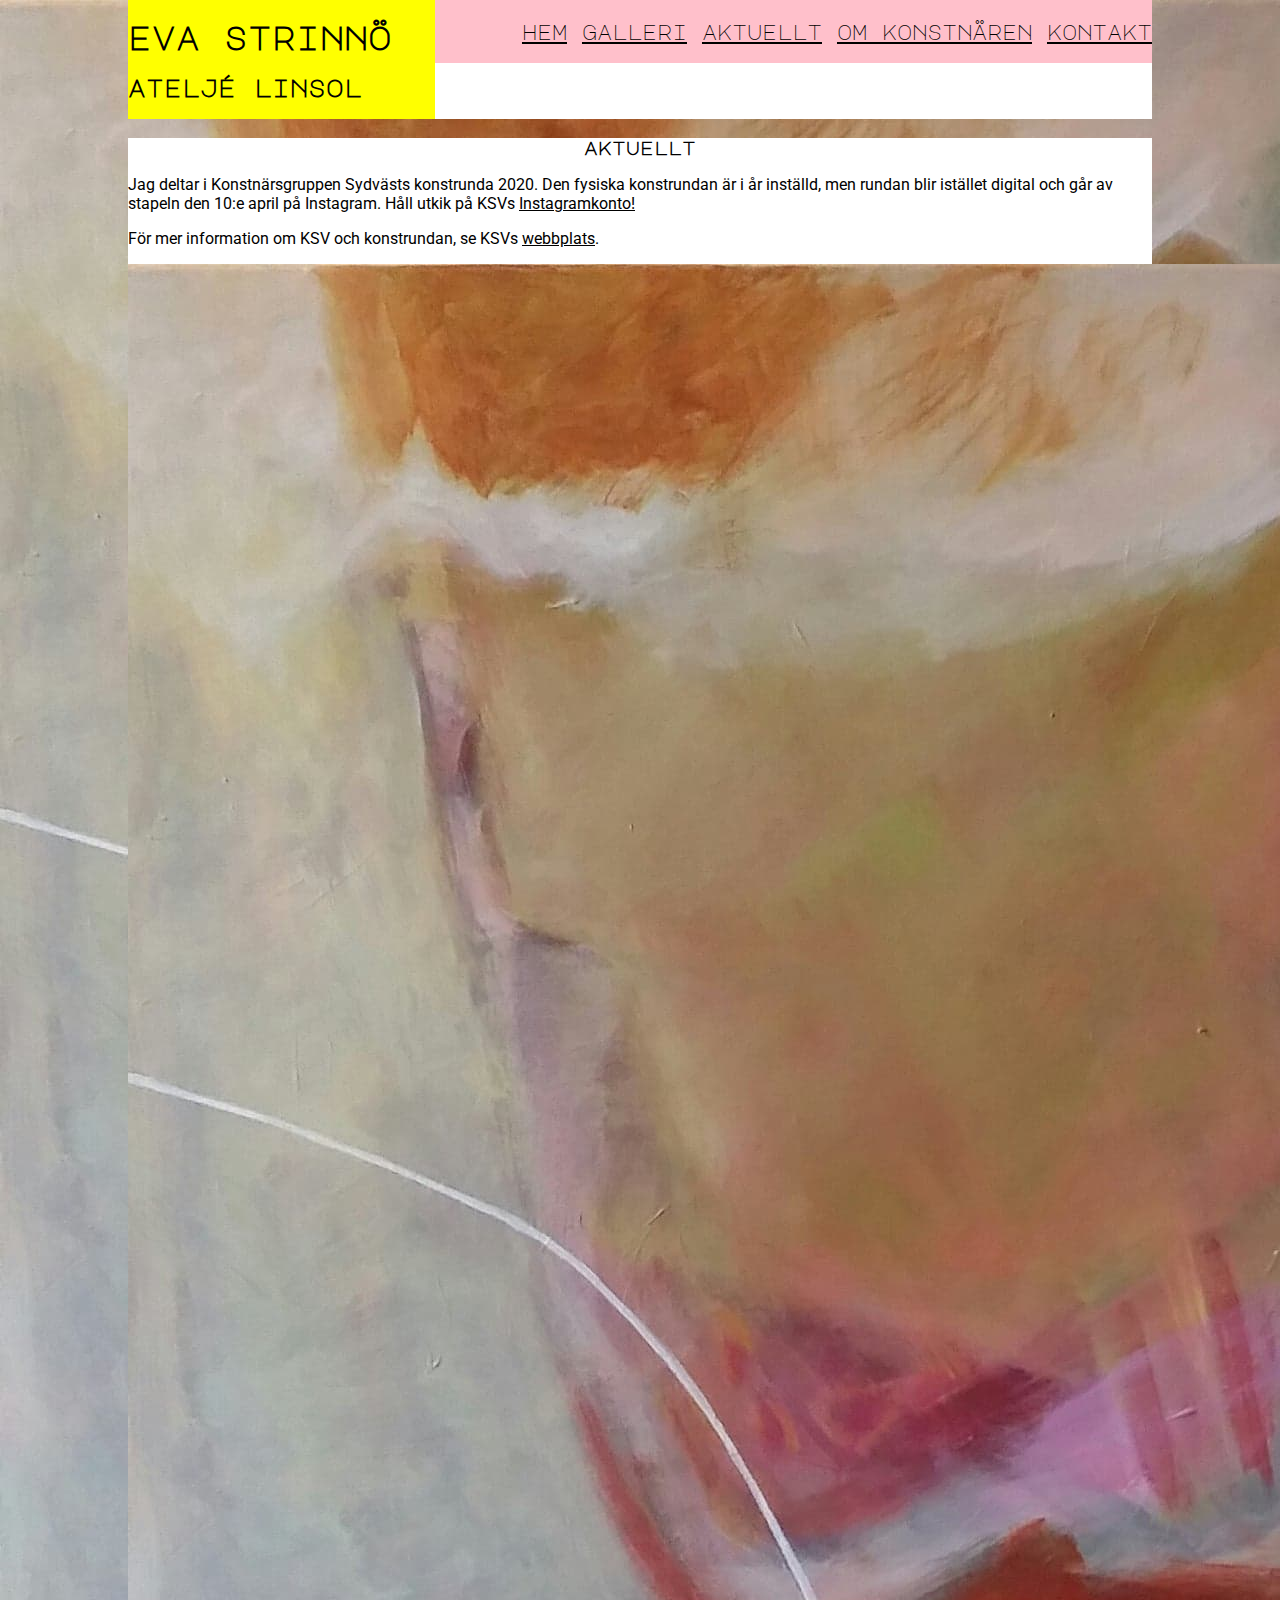
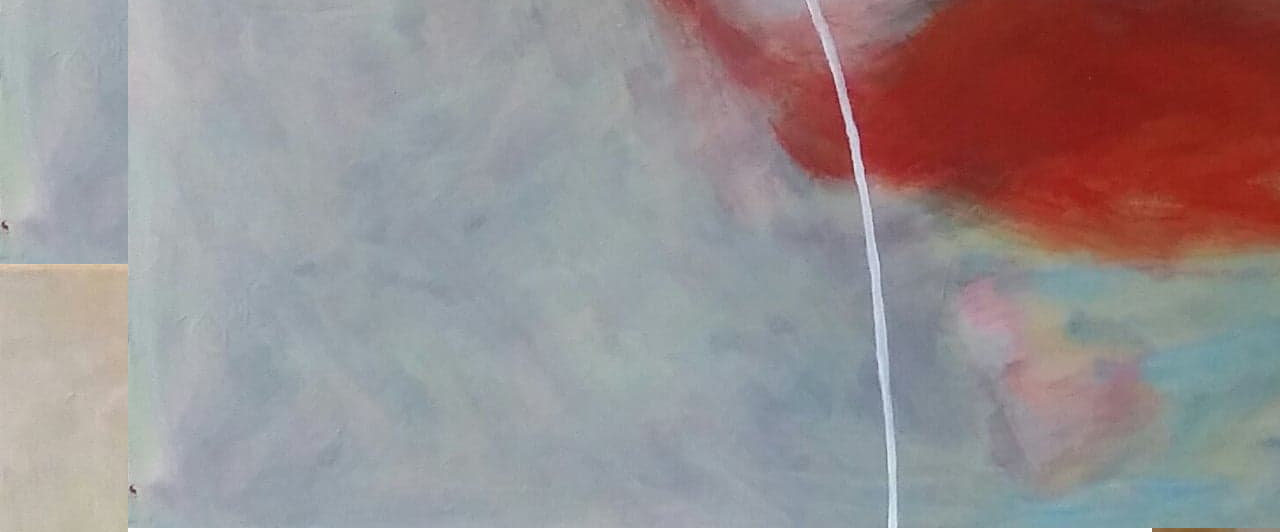
==== aktuellt.html @ 60182904 "Create aktuellt.html" ====
<!DOCTYPE html>
<html lang = "sv">
    <head>
        <link rel = "stylesheet" type = "text/css" href = "style.css">
        <meta charset = "UTF-8">
        <title>Aktuellt - Eva Strinnö</title>
        <link href="https://fonts.googleapis.com/css?family=Major+Mono+Display" rel="stylesheet">
        <link href="https://fonts.googleapis.com/css?family=Roboto:300" rel="stylesheet">
    </head>

    <body>
        <div class = "wrapper">
            <header>
                <div class = "logoWrapper">
                    <div class = "evaStrinnoDiv">
                        <h1>eva strinnö</h1>
                    </div>

                    <div class = "ateljeLinsolDiv">
                        <h2>ateljé linsol</h2>
                    </div>
                </div>

                <nav class = "mainNav">
                    <ul id = "menuUl">
                      <li><a href = "index.html">hem</a></li>
                      <li><a href = "galleri.html">galleri</a></li>
                      <li><a href = "aktuellt.html">aktuellt</a></li>
                      <li><a href = "om.html">om konstnären</a></li>
                      <li><a href = "kontakt.html">kontakt</a></li>
                    </ul>
                </nav>
            </header>

            <main id = "mainDivOm">
              <div class = "content">
                <h3>aktuellt</h3>
                
                <p>Jag deltar i Konstnärsgruppen Sydvästs konstrunda 2020. Den fysiska konstrundan är i år inställd, men rundan blir istället digital och går av stapeln den 10:e april på Instagram. Håll utkik på KSVs <a href = "https://www.instagram.com/ksvkonst/" target = "_blank">Instagramkonto!</a></p>

                <p>För mer information om KSV och konstrundan, se KSVs <a href = "http://www.ksvkonst.se/" target = "_blank">webbplats</a>.</p>

                <img src = "images/utanTitel1.jpg" alt = "Utan titel, Eva Strinnö">

              </div>

            </main>

            <footer></footer>
        </div>

    </body>

</html>
---- style.css ----
body {
    background-color: #fff;
    margin: 0;
    color: #000;
    font-size: 16px;
    background-image: url(images/utanTitel1.jpg)
}

h1,
h2,
h3,
h4 {
    font-family: 'Major Mono Display', monospace;
}

h1 {
    font-size: 2em;
}

h2 {
    font-size: 1.5em;
}

h3 {
    font-size: 1.17em;
}

h4 {
    font-size: 1.12em;
}

p {
    font-family: 'Roboto', sans-serif;
    font-size: 1em;
}

a:link {
    color: #000;
}

a:visited {
    color: #000;
}

header {
    background-color: #fff;
}

header:after {
    content: "";
    display: block;
    clear: both;
}

.logoWrapper {
    background-color: yellow;
    width: 30%;
    float: left;
}

nav {
    background-color: pink;
    font-family: 'Major Mono Display', monospace;
    font-size: 1.3em;
    width: 70%;
    float: left;
}

nav a:hover {
    color: #999;
}

main {
    background-color: #fff;
}

footer {
    background-color: #fff;
}

.wrapper {
    width: 80%;
    margin-left: auto;
    margin-right: auto;
}

#menuUl {
    float: right;
}

#menuUl li {
    display: inline;
}

/* CSS specifik för index.html börjar här */
#indexPageImg {
    height: 350px;
    width: 350px;
    margin-left: auto;
    margin-right: auto;
}

#mainDivIndex {
    text-align: center;
    padding: 0;
}
/* CSS specifik för index.html slutar här */

/* CSS specifik för galleri.html börjar här */
#mainDivGalleri {
    text-align: center;
}

#mainDivGalleri h4 {
    text-align: center;
    margin-top: 3em;
}

.galleryDiv {
    width: 70%;
    float: left;
    overflow: scroll;
    height: 500px;
}

.galleryGridContainer {
    display: grid;
    grid-template-columns: auto auto auto;
}

.galleryGridContainer:last-child {
    margin-bottom: 2em;
}

.galleryImgDiv {
    width: 200px;
    font-size: 0.8em;
    font-family: 'Roboto', sans-serif;
    color: #888;
    margin-bottom: 1em;
}

.galleryImgDiv:hover {
    color: #000;
}

.galleryImgDiv img {
    height: auto;
    width: 200px;
}

.subNav {
    font-family: 'Major Mono Display', monospace;
    font-size: 1em;
    width: 30%;
}

.subNav li {
    margin: 0.75em;
}

#footerDivGalleri a {
    display: none;
    font-family: 'Major Mono Display', monospace;
    font-size: 0.95em;
}

/* CSS specifik för galleri.html slutar här */

/* CSS specifik för om.html börjar här */
#mainDivOm {
    font-family: 'Roboto', sans-serif;
    font-size: 1em;
}

#mainDivOm h3 {
    text-align: center;
}
/* CSS specifik för om.html slutar här */

/* CSS för mobilanpassning börjar här */
@media only screen and (max-width: 650px) {
    .gridContainer {
        grid-template-areas:
            "evaStrinno"
            "menu"
            "side"
            "main"
            "footer";
    
        width: 80%;
        height: auto;
    }

    .evaStrinnoDiv {
        border-right: none;
        border-bottom: solid 1px #000;
    }

    .menuDiv {
        padding: 0em;
    }
    
    .sideDiv {
        border-top: solid 1px #000;
        border-right: none;
    }
    
    .mainDiv {
        border-top: none;
    }
    
    .footerDiv {
        border-top: none;
    }

    #menuUl {
        float: none;
    }
    
    #menuUl li {
        display: block;
        margin-bottom: 0.4em;
    }

    /* Mobilanpassad CSS specifik för index.html börjar här */
    #mainDivIndex {
        padding: 1em;;
    }
    
    #indexPageImg {
        height: auto;
        width: 100%;
        margin-left: auto;
        margin-right: auto;
    }

    #sideDivIndex {
        padding: 0.2em;
    }
    /* Mobilanpassad CSS specifik för index.html slutar här */

    /* Mobilanpassad CSS specifik för galleri.html börjar här */
    .galleryGridContainer {
        grid-template-columns: auto;
    }

    #mainDivGalleri h4 {
        margin-top: 2em;
    }

    .galleryImgDiv {
        width: 100%;
    }

    .galleryGridContainer:last-child {
        margin-bottom: 0.5em;
    }

    #sideDivGalleri ul {
        padding: 0;
        text-align: center;
        width: 100%;
    }

    #sideDivGalleri li {
        float: left;
        margin: 0.6em;
    }

    #footerDivGalleri a {
        display: inline;
    }
    /* Mobilanpassad CSS specifik för galleri.html slutar här */

    /* Mobilanpassad CSS specifik för om.html börjar här */
    #sideDivOm {
        padding: 0em;
    }
    /* Mobilanpassad CSS specifik för om.html slutar här */
    
}
/* CSS för mobilanpassning slutar här */
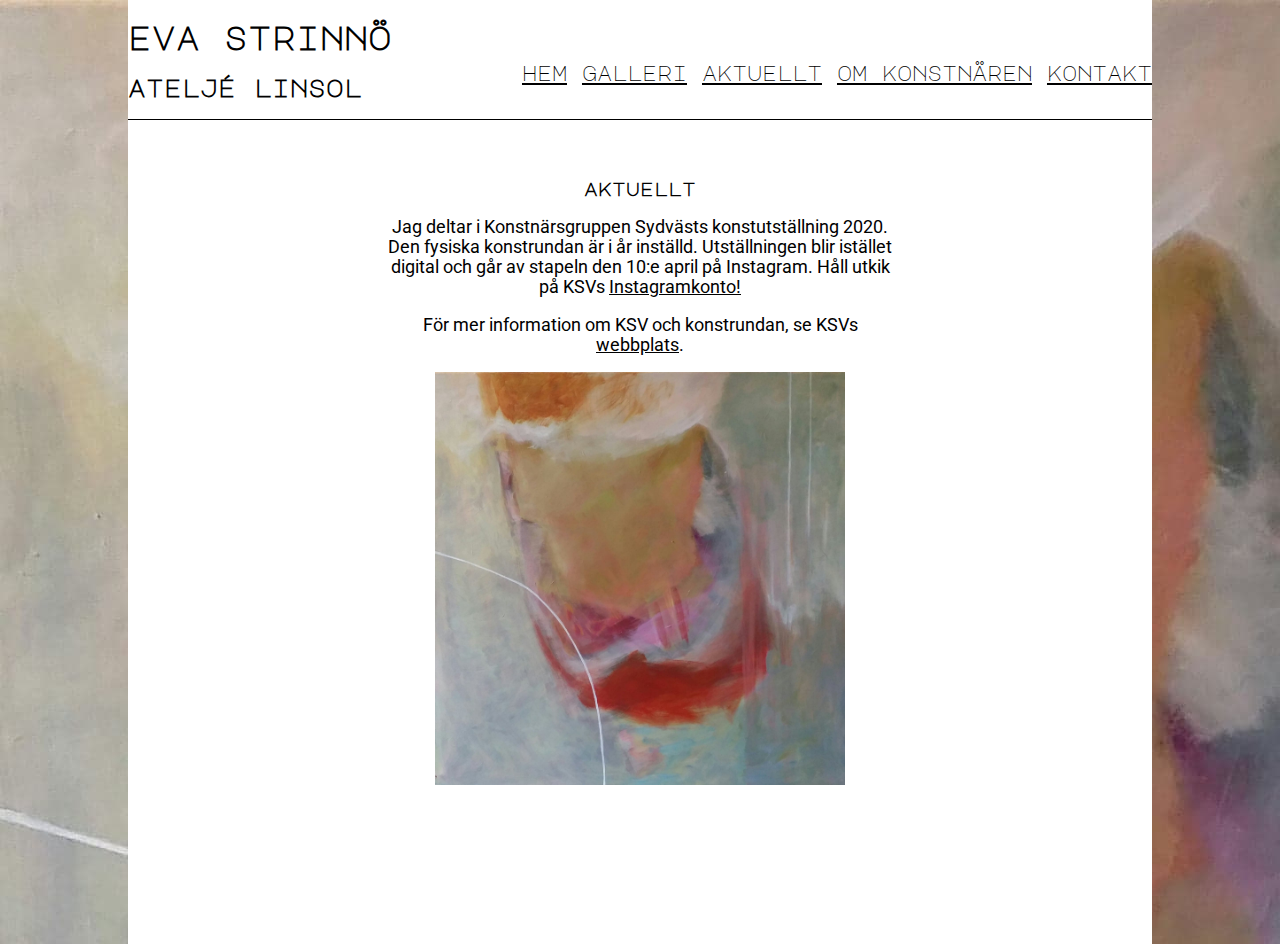
==== commit 5f02ec67: "Adding changes" ====
--- a/aktuellt.html
+++ b/aktuellt.html
@@ -36,7 +36,7 @@
               <div class = "content">
                 <h3>aktuellt</h3>
                 
-                <p>Jag deltar i Konstnärsgruppen Sydvästs konstrunda 2020. Den fysiska konstrundan är i år inställd, men rundan blir istället digital och går av stapeln den 10:e april på Instagram. Håll utkik på KSVs <a href = "https://www.instagram.com/ksvkonst/" target = "_blank">Instagramkonto!</a></p>
+                <p>Jag deltar i Konstnärsgruppen Sydvästs konstutställning 2020. Den fysiska konstrundan är i år inställd. Utställningen blir istället digital och går av stapeln den 10:e april på Instagram. Håll utkik på KSVs <a href = "https://www.instagram.com/ksvkonst/" target = "_blank">Instagramkonto!</a></p>
 
                 <p>För mer information om KSV och konstrundan, se KSVs <a href = "http://www.ksvkonst.se/" target = "_blank">webbplats</a>.</p>
 
--- a/style.css
+++ b/style.css
@@ -3,7 +3,7 @@
     margin: 0;
     color: #000;
     font-size: 16px;
-    background-image: url(images/utanTitel1.jpg)
+    background-image: url(images/utanTitel1.jpg);
 }
 
 h1,
@@ -31,7 +31,7 @@
 
 p {
     font-family: 'Roboto', sans-serif;
-    font-size: 1em;
+    font-size: 1.1em;
 }
 
 a:link {
@@ -42,8 +42,16 @@
     color: #000;
 }
 
+.wrapper {
+    width: 80%;
+    margin-left: auto;
+    margin-right: auto;
+    height: 100vh;
+}
+
 header {
     background-color: #fff;
+    border-bottom: 1px solid #000;
 }
 
 header:after {
@@ -53,13 +61,13 @@
 }
 
 .logoWrapper {
-    background-color: yellow;
+    background-color: #fff;
     width: 30%;
     float: left;
 }
 
 nav {
-    background-color: pink;
+    background-color: #fff;
     font-family: 'Major Mono Display', monospace;
     font-size: 1.3em;
     width: 70%;
@@ -70,18 +78,32 @@
     color: #999;
 }
 
+.mainNav {
+    margin-top: 4%;
+}
+
 main {
     background-color: #fff;
+    height: 87%;
+    padding-top: 4%;
+    text-align: center;
+    overflow: auto;
+}
+
+.content {
+    width: 50%;
+    margin-left: auto;
+    margin-right: auto;
+    font-family: 'Roboto', sans-serif;
+    font-size: 1em;
 }
 
 footer {
     background-color: #fff;
 }
 
-.wrapper {
-    width: 80%;
-    margin-left: auto;
-    margin-right: auto;
+img {
+    width: 80%;
 }
 
 #menuUl {
@@ -100,9 +122,23 @@
     margin-right: auto;
 }
 
+.indexGridContainer {
+    width: 80%;
+    text-align: center;
+    margin-left: auto;
+    margin-right: auto;
+    display: grid;
+    grid-template-columns: auto auto;
+    height: 100%;
+}
+
+.indexImgDiv img {
+    height: auto;
+    width: 80%;
+}
+
 #mainDivIndex {
     text-align: center;
-    padding: 0;
 }
 /* CSS specifik för index.html slutar här */
 
@@ -120,7 +156,7 @@
     width: 70%;
     float: left;
     overflow: scroll;
-    height: 500px;
+    height: 100%;
 }
 
 .galleryGridContainer {
@@ -133,7 +169,7 @@
 }
 
 .galleryImgDiv {
-    width: 200px;
+    width: 100%;
     font-size: 0.8em;
     font-family: 'Roboto', sans-serif;
     color: #888;
@@ -146,13 +182,14 @@
 
 .galleryImgDiv img {
     height: auto;
-    width: 200px;
+    width: 80%;
 }
 
 .subNav {
     font-family: 'Major Mono Display', monospace;
     font-size: 1em;
     width: 30%;
+    text-align: left;
 }
 
 .subNav li {
@@ -168,52 +205,60 @@
 /* CSS specifik för galleri.html slutar här */
 
 /* CSS specifik för om.html börjar här */
-#mainDivOm {
-    font-family: 'Roboto', sans-serif;
-    font-size: 1em;
-}
-
-#mainDivOm h3 {
+.omDiv h3 {
     text-align: center;
 }
 /* CSS specifik för om.html slutar här */
+
+/* CSS för aktuellt.html börjar här */
+/* CSS för aktuellt.html slutar här */
+
+/* CSS för kontakt.html börjar här */
+#contactForm {
+    padding: 1em;
+}
+
+#contactForm fieldset {
+    background-color: #eee;
+    margin-bottom: 1em;
+}
+
+#contactForm p {
+    text-align: right;
+}
+
+#customer label {
+    float:left; width:125px; text-align:left; margin-top:8px;
+}
+
+#customer input {
+    display:block; margin-top:8px;
+}
+
+#message {
+    margin-left: auto;
+    margin-right: auto;
+    width: 95%;
+}
+/* CSS för kontakt.html slutar här */
+
 
 /* CSS för mobilanpassning börjar här */
 @media only screen and (max-width: 650px) {
-    .gridContainer {
-        grid-template-areas:
-            "evaStrinno"
-            "menu"
-            "side"
-            "main"
-            "footer";
+    body {
+        font-size: 13px;
+    }
     
-        width: 80%;
-        height: auto;
-    }
-
-    .evaStrinnoDiv {
-        border-right: none;
-        border-bottom: solid 1px #000;
-    }
-
-    .menuDiv {
-        padding: 0em;
+    nav,
+    .logoWrapper {
+        width: 100%;
+        float: none;
+    }
+
+    .logoWrapper {
+        text-align: center;
     }
     
-    .sideDiv {
-        border-top: solid 1px #000;
-        border-right: none;
-    }
-    
-    .mainDiv {
-        border-top: none;
-    }
-    
-    .footerDiv {
-        border-top: none;
-    }
-
     #menuUl {
         float: none;
     }
@@ -223,20 +268,17 @@
         margin-bottom: 0.4em;
     }
 
+    .content img {
+        width: 100%;
+    }
+
     /* Mobilanpassad CSS specifik för index.html börjar här */
-    #mainDivIndex {
-        padding: 1em;;
-    }
-    
-    #indexPageImg {
-        height: auto;
+    .indexGridContainer {
+        grid-template-columns: auto;
+    }
+
+    .subNav {
         width: 100%;
-        margin-left: auto;
-        margin-right: auto;
-    }
-
-    #sideDivIndex {
-        padding: 0.2em;
     }
     /* Mobilanpassad CSS specifik för index.html slutar här */
 
@@ -249,34 +291,19 @@
         margin-top: 2em;
     }
 
-    .galleryImgDiv {
-        width: 100%;
-    }
-
     .galleryGridContainer:last-child {
         margin-bottom: 0.5em;
     }
 
-    #sideDivGalleri ul {
-        padding: 0;
-        text-align: center;
-        width: 100%;
-    }
-
-    #sideDivGalleri li {
-        float: left;
-        margin: 0.6em;
-    }
-
     #footerDivGalleri a {
         display: inline;
     }
     /* Mobilanpassad CSS specifik för galleri.html slutar här */
 
     /* Mobilanpassad CSS specifik för om.html börjar här */
-    #sideDivOm {
-        padding: 0em;
-    }
+    .omDiv li{
+        text-align: left;
+        }
     /* Mobilanpassad CSS specifik för om.html slutar här */
     
 }
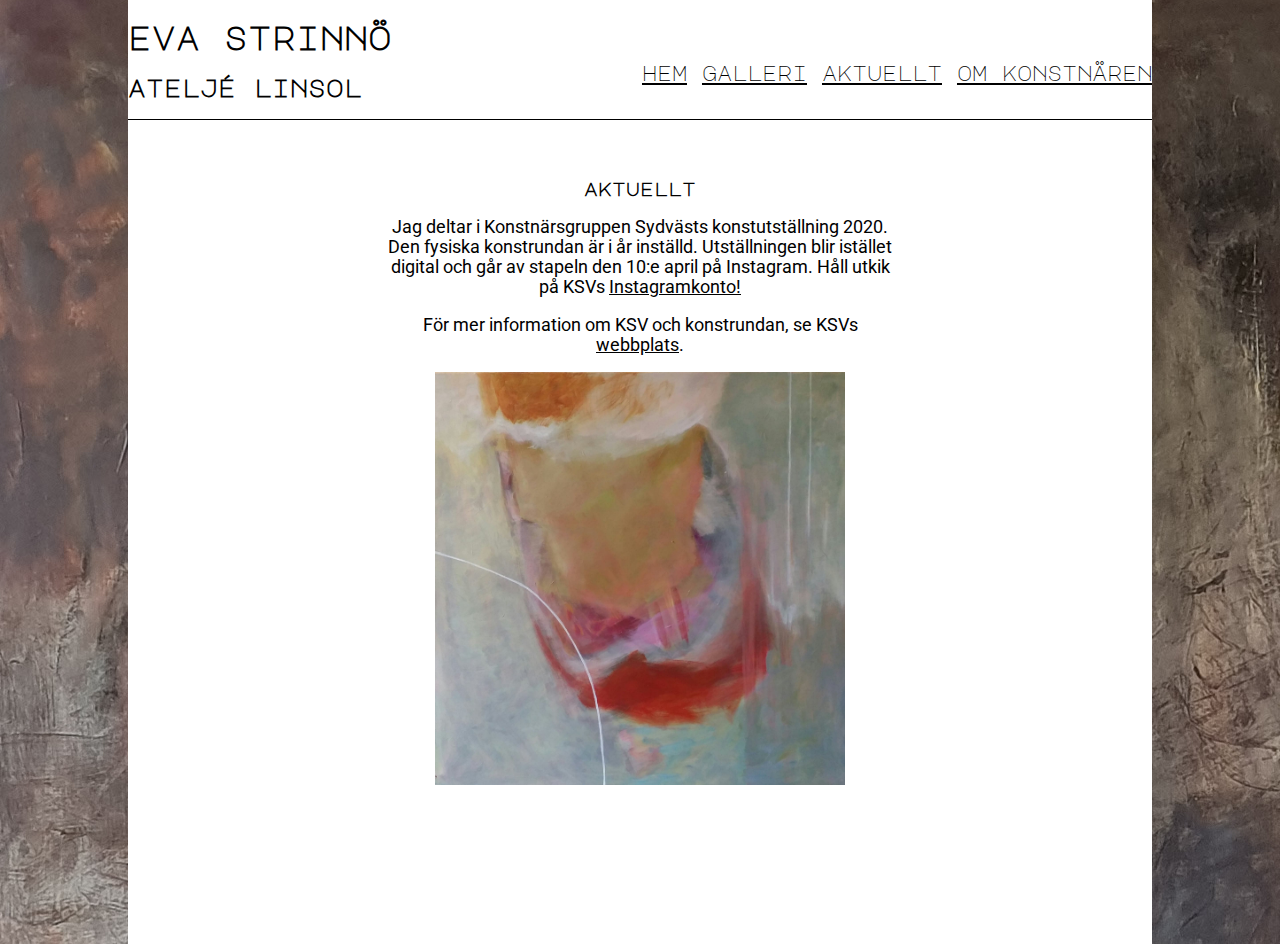
==== commit 626c988e: "Remove kontakt from menu" ====
--- a/aktuellt.html
+++ b/aktuellt.html
@@ -27,7 +27,6 @@
                       <li><a href = "galleri.html">galleri</a></li>
                       <li><a href = "aktuellt.html">aktuellt</a></li>
                       <li><a href = "om.html">om konstnären</a></li>
-                      <li><a href = "kontakt.html">kontakt</a></li>
                     </ul>
                 </nav>
             </header>
--- a/style.css
+++ b/style.css
@@ -3,7 +3,7 @@
     margin: 0;
     color: #000;
     font-size: 16px;
-    background-image: url(images/utanTitel1.jpg);
+    background-image: url(images/bakgrund_1.jpg);
 }
 
 h1,
@@ -153,13 +153,14 @@
 }
 
 .galleryDiv {
-    width: 70%;
+    width: 100%;
     float: left;
     overflow: scroll;
     height: 100%;
 }
 
 .galleryGridContainer {
+    padding: 1em;
     display: grid;
     grid-template-columns: auto auto auto;
 }
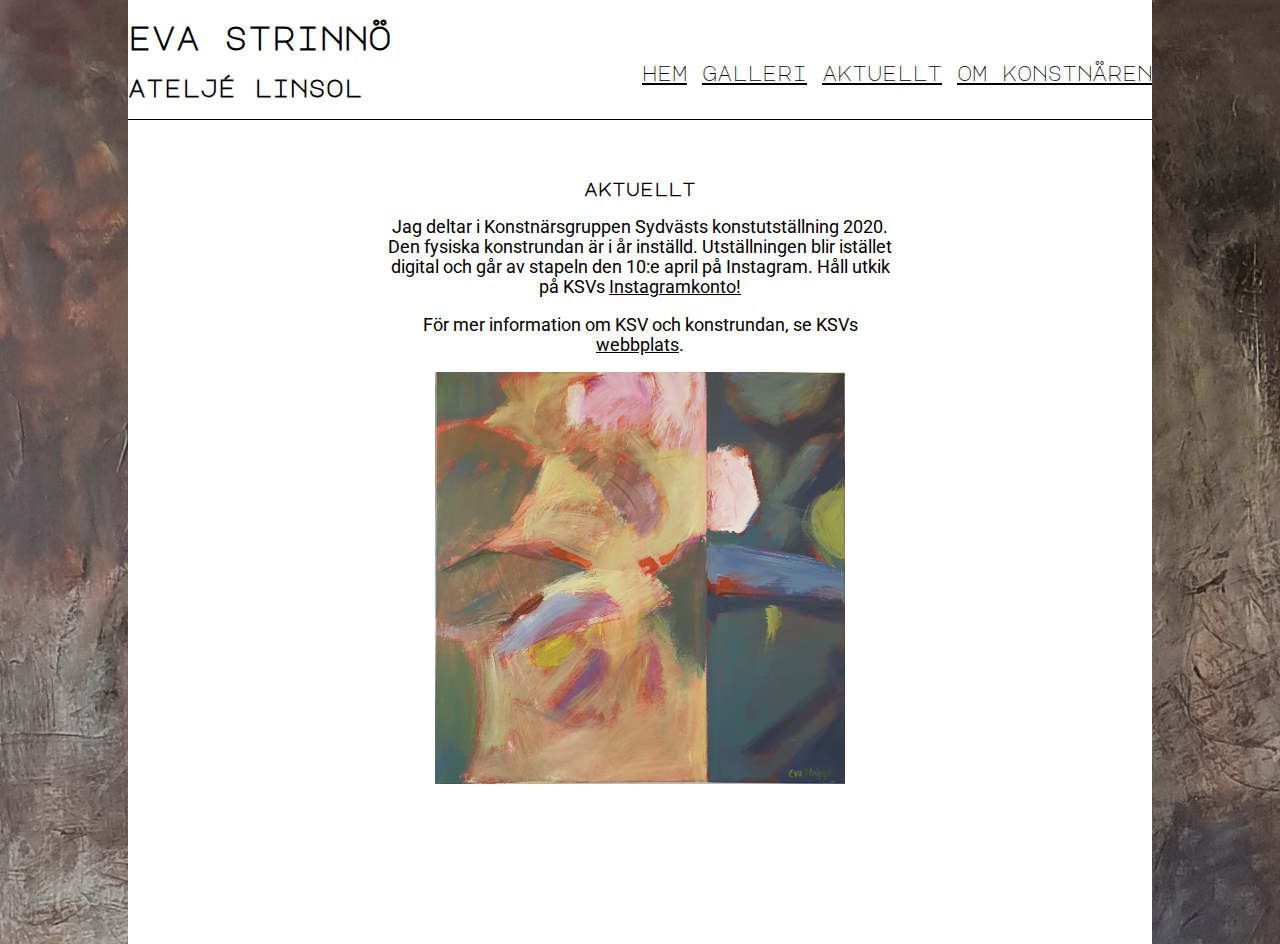
==== commit 64358caf: "Add class to div, update img" ====
--- a/aktuellt.html
+++ b/aktuellt.html
@@ -31,17 +31,17 @@
                 </nav>
             </header>
 
-            <main id = "mainDivOm">
-              <div class = "content">
-                <h3>aktuellt</h3>
-                
-                <p>Jag deltar i Konstnärsgruppen Sydvästs konstutställning 2020. Den fysiska konstrundan är i år inställd. Utställningen blir istället digital och går av stapeln den 10:e april på Instagram. Håll utkik på KSVs <a href = "https://www.instagram.com/ksvkonst/" target = "_blank">Instagramkonto!</a></p>
+            <main>
+              <div class = "content aktuelltDiv">
+                    <h3>aktuellt</h3>
+                    
+                    <p>Jag deltar i Konstnärsgruppen Sydvästs konstutställning 2020. Den fysiska konstrundan är i år inställd. Utställningen blir istället digital och går av stapeln den 10:e april på Instagram. Håll utkik på KSVs <a href = "https://www.instagram.com/ksvkonst/" target = "_blank">Instagramkonto!</a></p>
 
-                <p>För mer information om KSV och konstrundan, se KSVs <a href = "http://www.ksvkonst.se/" target = "_blank">webbplats</a>.</p>
+                    <p>För mer information om KSV och konstrundan, se KSVs <a href = "http://www.ksvkonst.se/" target = "_blank">webbplats</a>.</p>
 
-                <img src = "images/utanTitel1.jpg" alt = "Utan titel, Eva Strinnö">
+                    <img src = "images/bild3_beskuren.jpg" alt = "Utan titel, Eva Strinnö">
 
-              </div>
+                </div>
 
             </main>
 
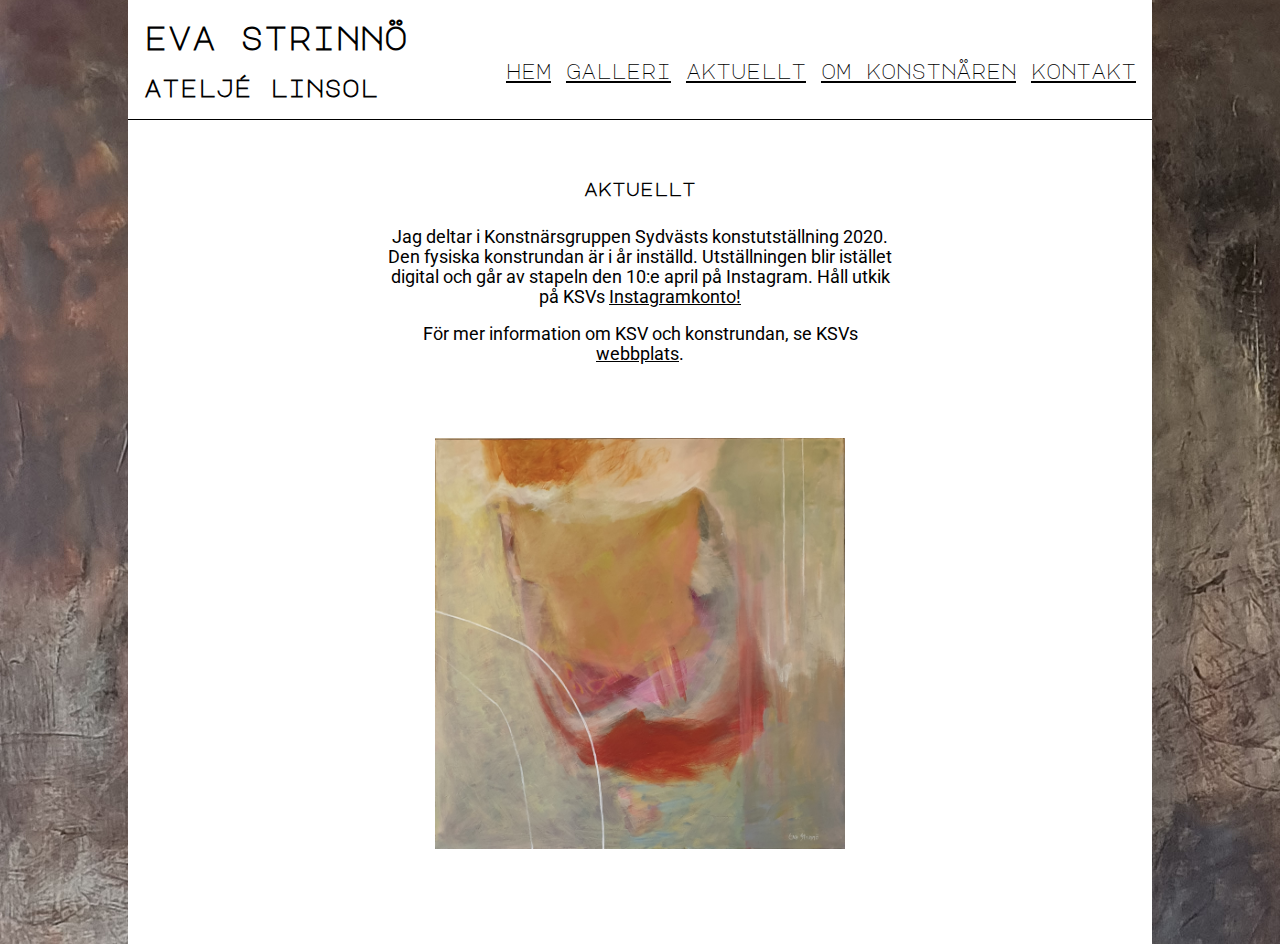
==== commit c587fb80: "Update image" ====
--- a/aktuellt.html
+++ b/aktuellt.html
@@ -27,6 +27,7 @@
                       <li><a href = "galleri.html">galleri</a></li>
                       <li><a href = "aktuellt.html">aktuellt</a></li>
                       <li><a href = "om.html">om konstnären</a></li>
+                      <li><a href = "kontakt.html">kontakt</a></li>
                     </ul>
                 </nav>
             </header>
@@ -39,7 +40,7 @@
 
                     <p>För mer information om KSV och konstrundan, se KSVs <a href = "http://www.ksvkonst.se/" target = "_blank">webbplats</a>.</p>
 
-                    <img src = "images/bild3_beskuren.jpg" alt = "Utan titel, Eva Strinnö">
+                    <img src = "images/en_annan_sida.jpg" alt = "En annan sida, Eva Strinnö">
 
                 </div>
 
--- a/style.css
+++ b/style.css
@@ -52,6 +52,8 @@
 header {
     background-color: #fff;
     border-bottom: 1px solid #000;
+    padding-left: 1em;
+    padding-right: 1em;
 }
 
 header:after {
@@ -174,7 +176,7 @@
     font-size: 0.8em;
     font-family: 'Roboto', sans-serif;
     color: #888;
-    margin-bottom: 1em;
+    margin-bottom: 2em;
 }
 
 .galleryImgDiv:hover {
@@ -209,9 +211,25 @@
 .omDiv h3 {
     text-align: center;
 }
+
+.omSection {
+    margin-bottom: 3.5em;
+}
+
+.utbildningDiv ul {
+    list-style-type: none;
+    margin-left: -1.5em;
+}
 /* CSS specifik för om.html slutar här */
 
 /* CSS för aktuellt.html börjar här */
+.aktuelltDiv h3 {
+    margin-bottom: 1.5em;
+}
+
+.aktuelltDiv img {
+    margin-top: 3.5em;
+}
 /* CSS för aktuellt.html slutar här */
 
 /* CSS för kontakt.html börjar här */
@@ -248,6 +266,10 @@
 @media only screen and (max-width: 650px) {
     body {
         font-size: 13px;
+    }
+
+    header {
+        padding-top: 0.5em;
     }
     
     nav,
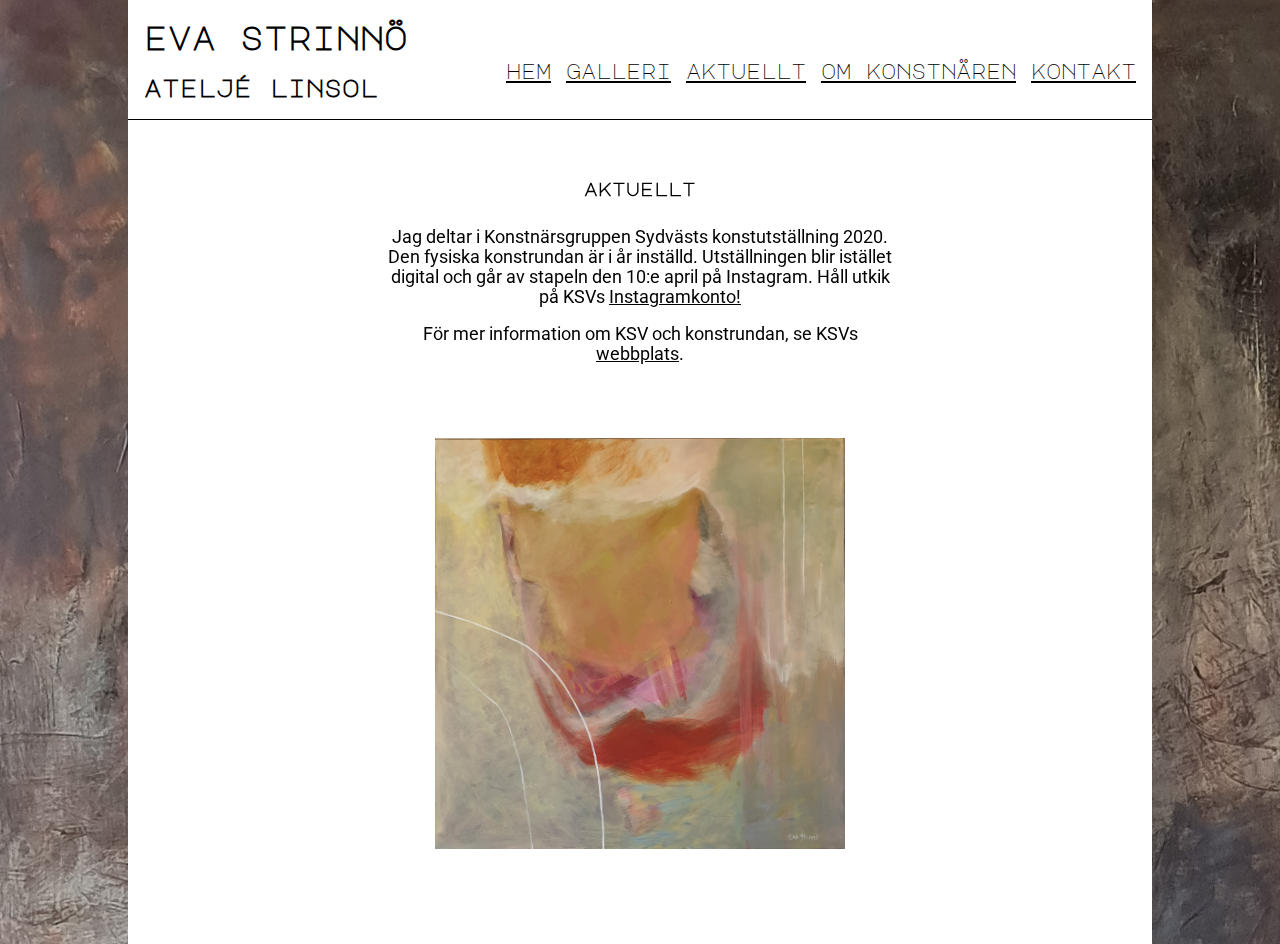
==== commit 91882a0c: "Change code formatting" ====
--- a/aktuellt.html
+++ b/aktuellt.html
@@ -33,7 +33,8 @@
             </header>
 
             <main>
-              <div class = "content aktuelltDiv">
+                <div class = "content aktuelltDiv">
+    
                     <h3>aktuellt</h3>
                     
                     <p>Jag deltar i Konstnärsgruppen Sydvästs konstutställning 2020. Den fysiska konstrundan är i år inställd. Utställningen blir istället digital och går av stapeln den 10:e april på Instagram. Håll utkik på KSVs <a href = "https://www.instagram.com/ksvkonst/" target = "_blank">Instagramkonto!</a></p>
--- a/style.css
+++ b/style.css
@@ -98,6 +98,7 @@
     margin-right: auto;
     font-family: 'Roboto', sans-serif;
     font-size: 1em;
+    margin-bottom: 20em;
 }
 
 footer {
@@ -137,6 +138,7 @@
 .indexImgDiv img {
     height: auto;
     width: 80%;
+    margin-bottom: 5em;
 }
 
 #mainDivIndex {
@@ -212,6 +214,10 @@
     text-align: center;
 }
 
+.omDiv img {
+    margin-bottom: 5em;
+}
+
 .omSection {
     margin-bottom: 3.5em;
 }
@@ -229,35 +235,16 @@
 
 .aktuelltDiv img {
     margin-top: 3.5em;
+    margin-bottom: 5em;
 }
 /* CSS för aktuellt.html slutar här */
 
 /* CSS för kontakt.html börjar här */
-#contactForm {
-    padding: 1em;
-}
-
-#contactForm fieldset {
+.kontaktDiv {
     background-color: #eee;
     margin-bottom: 1em;
-}
-
-#contactForm p {
-    text-align: right;
-}
-
-#customer label {
-    float:left; width:125px; text-align:left; margin-top:8px;
-}
-
-#customer input {
-    display:block; margin-top:8px;
-}
-
-#message {
-    margin-left: auto;
-    margin-right: auto;
-    width: 95%;
+    padding: 1em;
+    overflow: auto;
 }
 /* CSS för kontakt.html slutar här */
 
